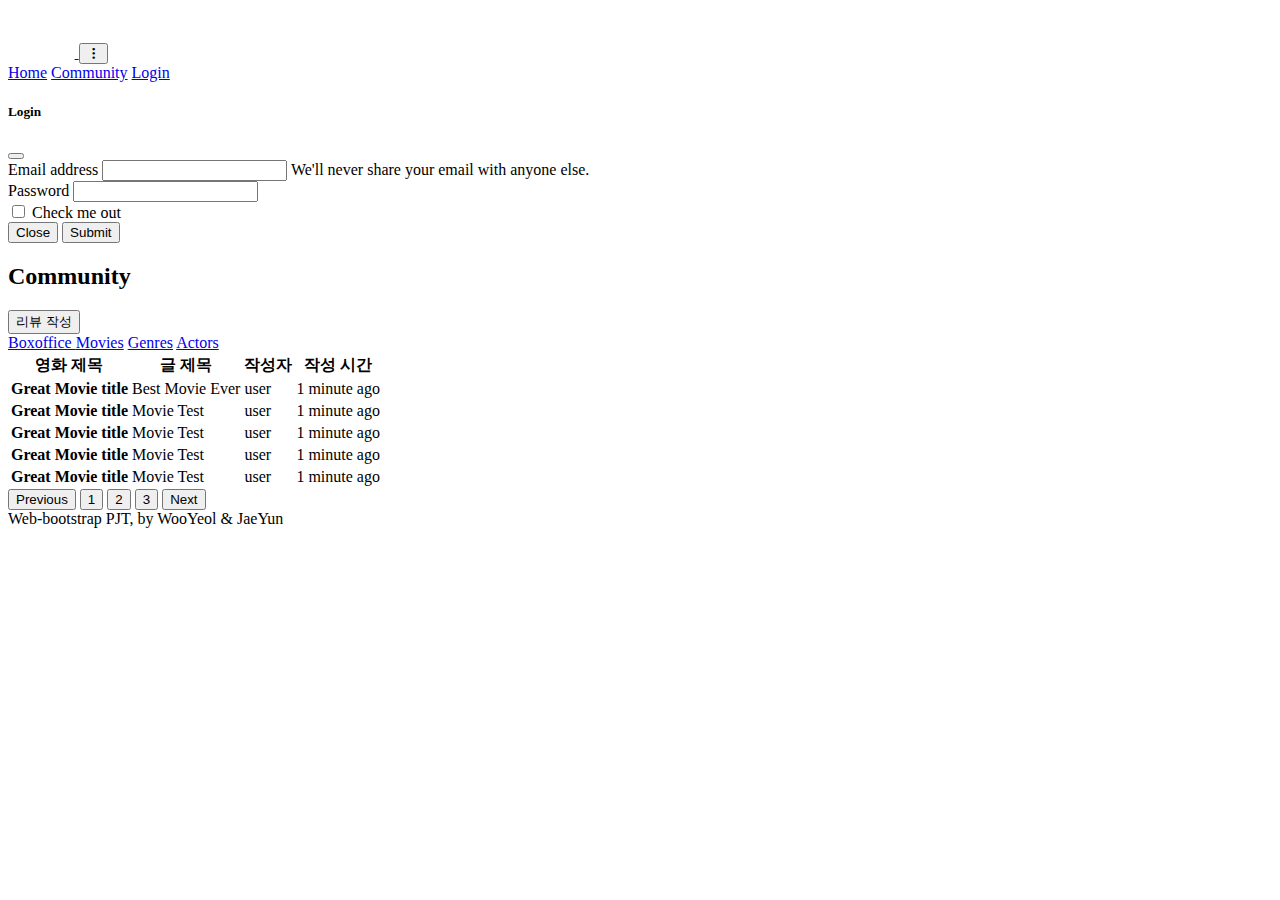
==== 03_community.html @ d7bbb90b "ADD Project 20220914" ====
<!DOCTYPE html>
<html lang="en">

<head>
  <meta charset="UTF-8">
  <meta http-equiv="X-UA-Compatible" content="IE=edge">
  <meta name="viewport" content="width=device-width, initial-scale=1.0">
  <title>우열재윤박스오피스</title>
  <link rel="stylesheet" href="style.css">
  <link href="https://cdn.jsdelivr.net/npm/bootstrap@5.2.1/dist/css/bootstrap.min.css" rel="stylesheet"
    integrity="sha384-iYQeCzEYFbKjA/T2uDLTpkwGzCiq6soy8tYaI1GyVh/UjpbCx/TYkiZhlZB6+fzT" crossorigin="anonymous">
  <link rel="stylesheet" href="https://cdn.jsdelivr.net/npm/bootstrap-icons@1.9.1/font/bootstrap-icons.css">
  <link rel="icon" type="image/png" sizes="16x16" href="./images/favicon-16x16.png">
</head>

<body class="text-bg-dark bg-black">
  <nav class="navbar navbar-expand-lg navbar-dark bg-black">
    <div class="container-fluid">
      <a class="navbar-brand" href="./index.html">
        <img class="logo" src="./images/logo.png">
      </a>
      <button class="navbar-toggler" type="button" data-bs-toggle="collapse" data-bs-target="#navbarNavAltMarkup"
        aria-controls="navbarNavAltMarkup" aria-expanded="false" aria-label="Toggle navigation">
        <i class="bi bi-three-dots-vertical text-white"></i>
      </button>
      <div class="collapse navbar-collapse" id="navbarNavAltMarkup">
        <div class="navbar-nav">
          <a class="nav-link active" aria-current="page" href="./index.html">Home</a>
          <a class="nav-link" href="./03_community.html">Community</a>
          <a class="nav-link" data-bs-toggle="modal" data-bs-target="#exampleModal" href="#">Login</a>
          <div class="modal fade" id="exampleModal" tabindex="-1" aria-labelledby="exampleModalLabel"
            aria-hidden="true">
            <div class="modal-dialog">
              <div class="modal-content bg-secondary">
                <div class="modal-header">
                  <h5 class="modal-title" id="exampleModalLabel">Login</h5>
                  <button type="button" class="btn-close" data-bs-dismiss="modal" aria-label="Close"></button>
                </div>
                <div class="modal-body ">
                  <div class="mb-3">
                    <label for="exampleFormControlInput1" class="form-label">Email address</label>
                    <input type="email" class="form-control" id="exampleFormControlInput1">
                    <label for="exampleFormControlInput1" class="form-label fw-light">We'll never
                      share your email with anyone else.</label>
                  </div>

                  <div class="mb-3">
                    <label for="password_" class="form-label">Password</label>
                    <input type="password" class="form-control" id="password_">
                  </div>

                  <div class="form-check">
                    <input class="form-check-input" type="checkbox" value="" id="flexCheckDefault">
                    <label class="form-check-label" for="flexCheckDefault">
                      Check me out
                    </label>
                  </div>

                </div>
                <div class="modal-footer">
                  <button type="button" class="btn btn-outline-dark" data-bs-dismiss="modal">Close</button>
                  <button type="button" class="btn btn-dark">Submit</button>
                </div>
              </div>
            </div>
          </div>
        </div>
      </div>
    </div>
  </nav>

  <div class="container">
    <!-- 컴뮤니티 글자 -->
    <div>
      <h2 class="my-5 text-center">Community</h2>
      <div class="text-end">
        <a href="./04_form.html">
          <button type="button" class="btn btn-dark btn-sm mb-2">리뷰
            작성</button>
        </a>
      </div>
    </div>


    <!-- 그리드 -->
    <div>
      <div class="row">
        <div class="col-lg-2 col-12 ">
          <div class="list-group ">
            <a href="#" class="list-group-item list-group-item-action text-bg-dark">
              Boxoffice
            </a>
            <a href="#" class="list-group-item list-group-item-action text-bg-dark">Movies</a>
            <a href="#" class="list-group-item list-group-item-action text-bg-dark">Genres</a>
            <a href="#" class="list-group-item list-group-item-action text-bg-dark">Actors</a>
          </div>
        </div>
        <div class="col-lg-10 movietable">
          <table class="table table-striped">
            <thead class="table-dark">
              <tr>
                <th scope="col">영화 제목</th>
                <th scope="col">글 제목</th>
                <th scope="col">작성자</th>
                <th scope="col">작성 시간</th>
              </tr>
            </thead>
            <tbody class="table-light">
              <tr>
                <th scope="row">Great Movie title</th>
                <td>Best Movie Ever</td>
                <td>user</td>
                <td>1 minute ago</td>
              </tr>

              <tr>
                <th scope="row">Great Movie title</th>
                <td>Movie Test</td>
                <td>user</td>
                <td>1 minute ago</td>
              </tr>

              <tr>
                <th scope="row">Great Movie title</th>
                <td>Movie Test</td>
                <td>user</td>
                <td>1 minute ago</td>
              </tr>

              <tr>
                <th scope="row">Great Movie title</th>
                <td>Movie Test</td>
                <td>user</td>
                <td>1 minute ago</td>
              </tr>

              <tr>
                <th scope="row">Great Movie title</th>
                <td>Movie Test</td>
                <td>user</td>
                <td>1 minute ago</td>
              </tr>

            </tbody>
          </table>
        </div>
        <!-- 카드모양영화 -->
        <div class="moviecard">
          <div class="card my-3 text-black">
            <div class="card-body ">
              <h3 class="card-title ">Best Movie Ever</h3>
              <h5 class="card-subtitle fw-light">Great Movie Title</h5>
              <p class="mt-2">user</p>
              <p>1 minute ago</p>
            </div>
          </div>

          <div class="card my-3  text-black">
            <div class="card-body">
              <h3 class="card-title ">Movie Test</h3>
              <h5 class="card-subtitle fw-light">Great Movie Title</h5>
              <p class="mt-2">user</p>
              <p>1 minute ago</p>
            </div>
          </div>

          <div class="card my-3  text-black">
            <div class="card-body">
              <h3 class="card-title ">Movie Test</h3>
              <h5 class="card-subtitle fw-light">Great Movie Title</h5>
              <p class="mt-2">user</p>
              <p>1 minute ago</p>
            </div>
          </div>

          <div class="card my-3 text-black">
            <div class="card-body">
              <h3 class="card-title ">Movie Test</h3>
              <h5 class="card-subtitle fw-light">Great Movie Title</h5>
              <p class="mt-2">user</p>
              <p>1 minute ago</p>
            </div>
          </div>

          <div class="card my-3 text-black">
            <div class="card-body">
              <h3 class="card-title ">Movie Test</h3>
              <h5 class="card-subtitle fw-light">Great Movie Title</h5>
              <p class="mt-2">user</p>
              <p>1 minute ago</p>
            </div>
          </div>

          <div class="card my-3 text-black">
            <div class="card-body">
              <h3 class="card-title ">Movie Test</h3>
              <h5 class="card-subtitle fw-light">Great Movie Title</h5>
              <p class="mt-2">user</p>
              <p>1 minute ago</p>
            </div>
          </div>

          <div class="card my-3 text-black">
            <div class="card-body">
              <h3 class="card-title ">Movie Test</h3>
              <h5 class="card-subtitle fw-light">Great Movie Title</h5>
              <p class="mt-2">user</p>
              <p>1 minute ago</p>
            </div>
          </div>
        </div>
      </div>
    </div>

    <!-- 라디오버튼 -->
    <div class="my-3 text-center movietable">
      <div class="btn-group" role="group" aria-label="Basic outlined example">
        <button type="button" class="btn btn-outline-secondary text-white">Previous</button>
        <button type="button" class="btn btn-outline-secondary text-white">1</button>
        <button type="button" class="btn btn-outline-secondary text-white">2</button>
        <button type="button" class="btn btn-outline-secondary text-white">3</button>
        <button type="button" class="btn btn-outline-secondary text-white">Next</button>
      </div>
    </div>
  </div>

  <footer class="text-center py-3 bg-black text-white position-absolute w-100">
    Web-bootstrap PJT, by WooYeol & JaeYun
  </footer>

  <script src="https://cdn.jsdelivr.net/npm/bootstrap@5.2.1/dist/js/bootstrap.bundle.min.js"
    integrity="sha384-u1OknCvxWvY5kfmNBILK2hRnQC3Pr17a+RTT6rIHI7NnikvbZlHgTPOOmMi466C8"
    crossorigin="anonymous"></script>
</body>

</html>
---- style.css ----
@media (max-width: 992px) {
    .movietable {
        display: none;
    }
}

@media (min-width: 992px) {
    .moviecard {
        display: none;
    }
}

@media (max-width: 1350px) {
    .lg-carousel {
        display: none;
    }
}

@media (min-width: 1350px) {
    .sm-carousel {
        display: none;
    }
}

@media (max-width: 675px) {
    .sm-carousel {
        display: none;
    }
}

.navbar-toggler-icon {
    background-image: url("./images/menu.png") !important;
}

.logo {
    height: 50px;
}

.card-a:hover {
    z-index: 1;
    transform: scale(1.1);
    transition: .5s;
}

.movieimage {
    background-image: url("./images/movie1.jpg");
    background-repeat: no-repeat;
    background-size: cover;
    background-position: 0% 17%;
}

.movieimage2 {
    background-image: url("./images/movie2.jpg");
    background-repeat: no-repeat;
    background-size: cover;
    background-position: 0% 17%;
}

.movieimage3 {
    background-image: url("./images/movie3.jpg");
    background-repeat: no-repeat;
    background-size: cover;
    background-position: 0% 17%;
}

.movieimage4 {
    background-image: url("./images/movie4.jpg");
    background-repeat: no-repeat;
    background-size: cover;
    background-position: 0% 17%;
}

.movieimage5 {
    background-image: url("./images/movie5.jpg");
    background-repeat: no-repeat;
    background-size: cover;
    background-position: 0% 17%;
}

.movieimage6 {
    background-image: url("./images/movie6.jpg");
    background-repeat: no-repeat;
    background-size: cover;
    background-position: 0% 17%;
}

.bg-dark1 {
    --bs-bg-opacity: 0.5;
    background-image: linear-gradient(to left, rgba(0, 0, 0, 0.3), rgb(0, 0, 0)) !important;
}

.onhit:hover {
    --bs-bg-opacity: 0.2;
}
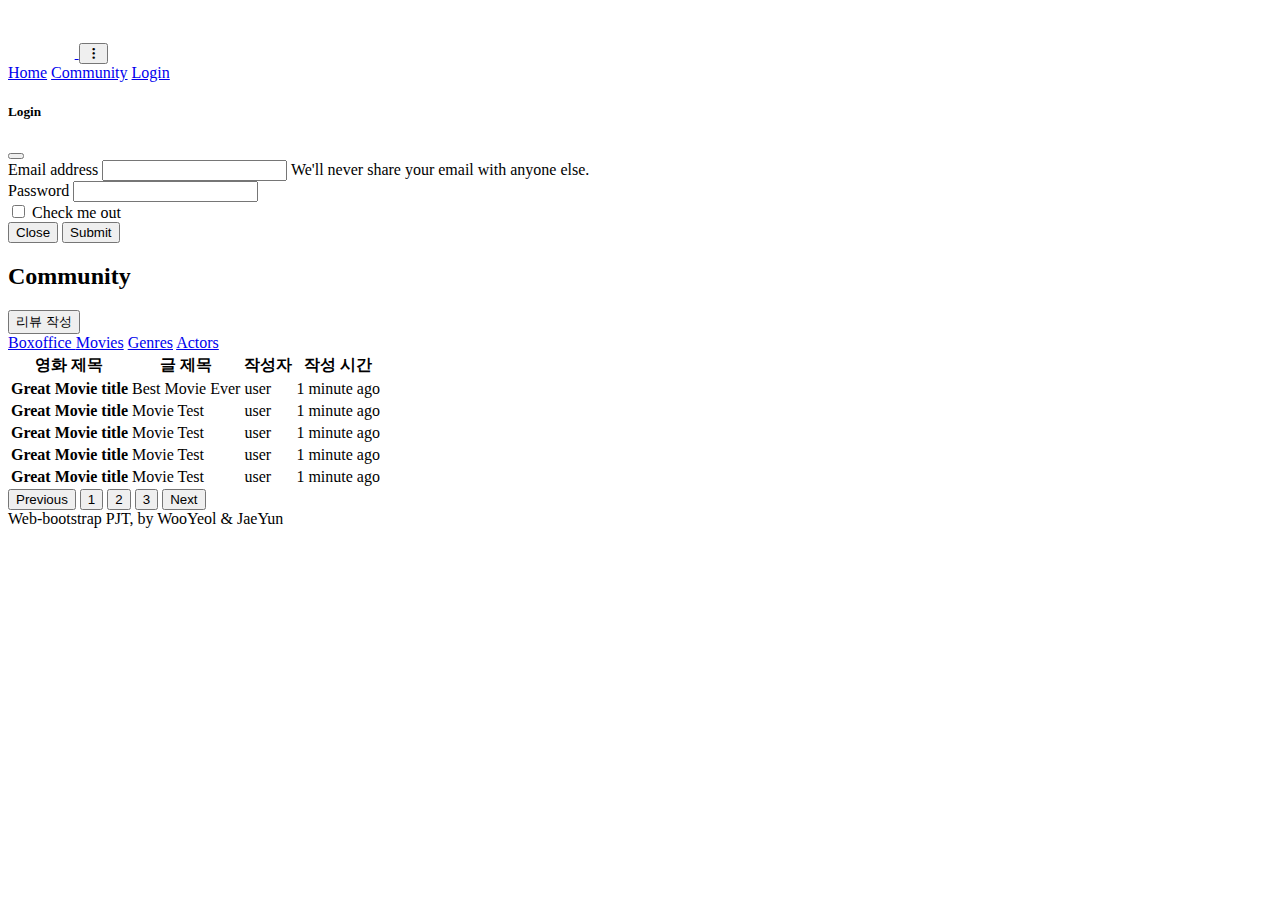
==== commit bbffed77: "UPDATE Project 20220914" ====
--- a/03_community.html
+++ b/03_community.html
@@ -25,8 +25,8 @@
       </button>
       <div class="collapse navbar-collapse" id="navbarNavAltMarkup">
         <div class="navbar-nav">
-          <a class="nav-link active" aria-current="page" href="./index.html">Home</a>
-          <a class="nav-link" href="./03_community.html">Community</a>
+          <a class="nav-link" aria-current="page" href="./index.html">Home</a>
+          <a class="nav-link active" href="./03_community.html">Community</a>
           <a class="nav-link" data-bs-toggle="modal" data-bs-target="#exampleModal" href="#">Login</a>
           <div class="modal fade" id="exampleModal" tabindex="-1" aria-labelledby="exampleModalLabel"
             aria-hidden="true">
